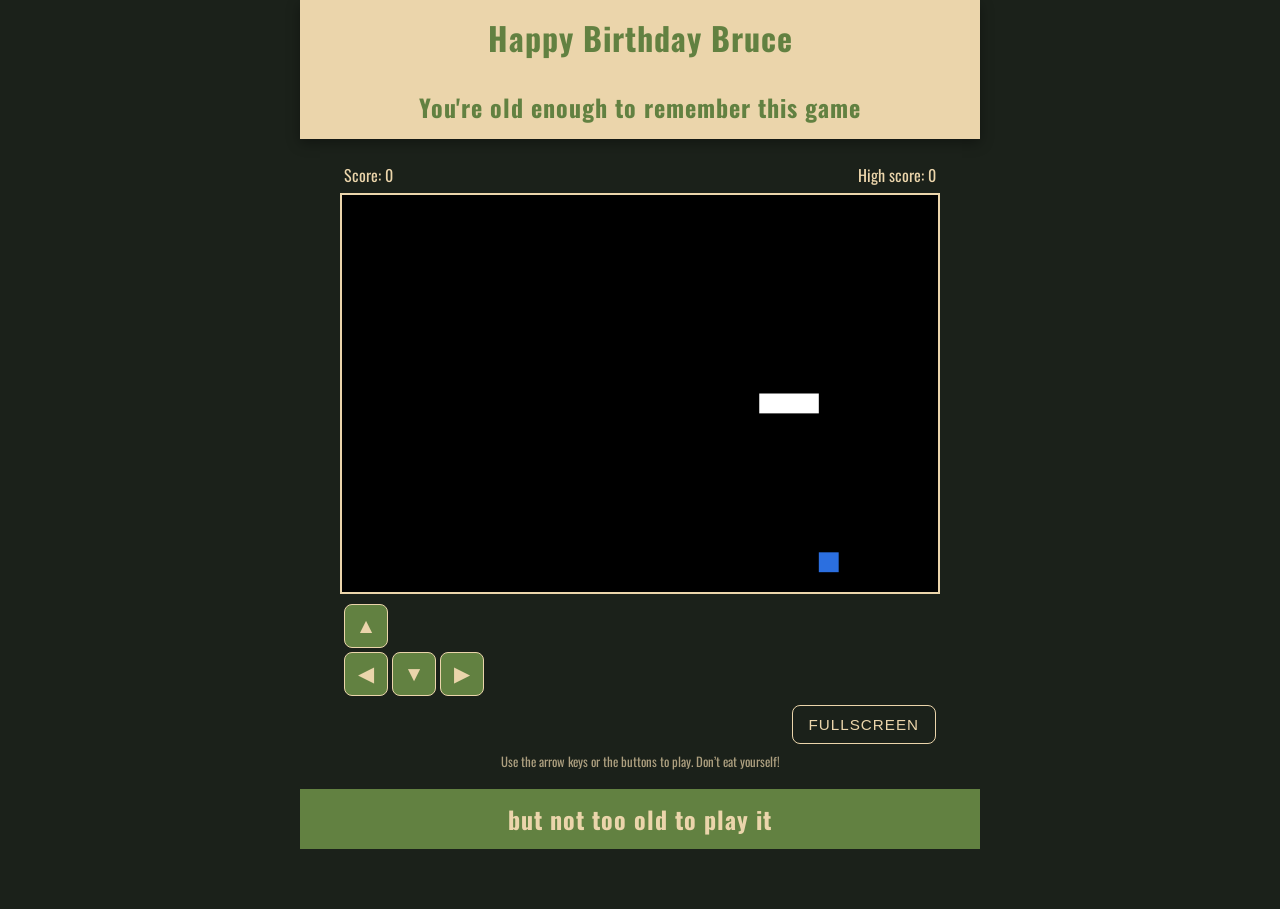
==== bruce-card/index.html @ 3cfc0faa "Add birthday game page for Bruce This HTML file contains the structure and styling for a birthday-th" ====
<!DOCTYPE html>
<html lang="en">
<head>
  <meta charset="UTF-8" />
  <meta name="viewport" content="width=device-width, initial-scale=1.0" />
  <title>Happy Birthday Bruce</title>

  <!-- Oswald font -->
  <link rel="preconnect" href="https://fonts.googleapis.com" />
  <link rel="preconnect" href="https://fonts.gstatic.com" crossorigin />
  <link
    href="https://fonts.googleapis.com/css2?family=Oswald:wght@200..700&display=swap"
    rel="stylesheet"
  />

  <style>
    :root {
      --bg-dark: #1b211a;
      --beige: #ebd5ab;
      --green: #628141;
      --snake: #ffffff;
      --food: #2b6fe0;
    }

    * {
      box-sizing: border-box;
    }

    body {
      margin: 0;
      background-color: var(--bg-dark);
      font-family: "Oswald", sans-serif;
      text-align: center;
      color: var(--beige);
    }

    main {
      max-width: 700px;
      margin: 0 auto;
      padding: 0 10px 40px;
    }

    .banner {
      background-color: var(--beige);
      color: var(--green);
      box-shadow: 0 4px 12px rgba(0, 0, 0, 0.35);
    }

    .banner h1,
    .banner h2 {
      margin: 0;
      padding: 14px 8px;
      letter-spacing: 1px;
    }

    .game-container {
      margin: 24px auto 16px;
      max-width: 600px;
    }

    .scoreboard {
      display: flex;
      justify-content: space-between;
      color: var(--beige);
      font-size: 1rem;
      margin-bottom: 6px;
      padding: 0 4px;
    }

    canvas {
      background-color: #000;
      border: 2px solid var(--beige);
      display: block;
      margin: 0 auto;
      max-width: 100%;
      height: auto;
    }

    .controls-row {
      margin-top: 10px;
      display: flex;
      justify-content: space-between;
      align-items: flex-end;
      gap: 10px;
    }

    /* Bottom-left: D-pad */
    .dpad {
      display: grid;
      grid-template-columns: repeat(3, 44px);
      grid-template-rows: repeat(3, 44px);
      gap: 4px;
      justify-items: center;
      align-items: center;
      margin-left: 4px;
    }

    .dpad button {
      width: 44px;
      height: 44px;
      border-radius: 8px;
      border: 1px solid var(--beige);
      background-color: var(--green);
      color: var(--beige);
      font-size: 1.3rem;
      cursor: pointer;
    }

    .dpad button:active {
      transform: scale(0.95);
      filter: brightness(1.1);
    }

    .dpad .empty {
      background: transparent;
      border: none;
      pointer-events: none;
    }

    /* Bottom-right: fullscreen button */
    #fullscreen-btn {
      margin-right: 4px;
      padding: 10px 16px;
      border-radius: 8px;
      border: 1px solid var(--beige);
      background-color: transparent;
      color: var(--beige);
      font-size: 0.95rem;
      text-transform: uppercase;
      letter-spacing: 1px;
      cursor: pointer;
      flex-shrink: 0;
    }

    #fullscreen-btn:active {
      transform: scale(0.97);
      background-color: rgba(235, 213, 171, 0.12);
    }

    .hint {
      margin-top: 8px;
      font-size: 0.8rem;
      color: rgba(235, 213, 171, 0.7);
    }

    .foot {
      background-color: var(--green);
      color: var(--beige);
      margin-top: 18px;
      padding: 12px 8px;
      letter-spacing: 1px;
    }
  </style>
</head>
<body>
  <main>
    <div class="banner">
      <h1>Happy Birthday Bruce</h1>
      <h2>You're old enough to remember this game</h2>
    </div>

    <!-- Game appears between the two h2 elements -->
    <div class="game-container" id="game-container">
      <div class="scoreboard">
        <span id="score-display">Score: 0</span>
        <span id="high-score-display">High score: 0</span>
      </div>

      <canvas id="game-canvas" width="600" height="400"></canvas>

      <div class="controls-row">
        <!-- Bottom-left: on-screen controls -->
        <div class="dpad">
          <button data-dir="UP">▲</button>
          <button class="empty"></button>
          <button class="empty"></button>

          <button data-dir="LEFT">◀</button>
          <button data-dir="DOWN">▼</button>
          <button data-dir="RIGHT">▶</button>

          <button class="empty"></button>
          <button class="empty"></button>
          <button class="empty"></button>
        </div>

        <!-- Bottom-right: fullscreen -->
        <button id="fullscreen-btn">Fullscreen</button>
      </div>

      <p class="hint">
        Use the arrow keys or the buttons to play. Don’t eat yourself!
      </p>
    </div>

    <h2 class="foot">but not too old to play it</h2>
  </main>

  <script>
    // ====== CONFIG ======
    const canvas = document.getElementById("game-canvas");
    const ctx = canvas.getContext("2d");

    const GRID_SIZE = 20;               // each cell = 20px
    const COLS = canvas.width / GRID_SIZE;  // 600 / 20 = 30
    const ROWS = canvas.height / GRID_SIZE; // 400 / 20 = 20

    const SNAKE_COLOR = "#ffffff";
    const FOOD_COLOR = "#2b6fe0";

    let snake = [];
    let direction = "RIGHT";
    let nextDirection = "RIGHT";
    let food = { x: 10, y: 10 };
    let score = 0;
    let highScore =
      Number(localStorage.getItem("birthdaySnakeHighScore")) || 0;
    let gameInterval = null;
    let speed = 150; // ms

    const scoreDisplay = document.getElementById("score-display");
    const highScoreDisplay = document.getElementById("high-score-display");
    highScoreDisplay.textContent = "High score: " + highScore;

    // ====== INITIAL SETUP ======
    function initSnake() {
      const startX = Math.floor(COLS / 2);
      const startY = Math.floor(ROWS / 2);
      snake = [
        { x: startX, y: startY },
        { x: startX - 1, y: startY },
        { x: startX - 2, y: startY },
      ];
      direction = "RIGHT";
      nextDirection = "RIGHT";
    }

    function placeFood() {
      let newFood;
      while (true) {
        newFood = {
          x: Math.floor(Math.random() * COLS),
          y: Math.floor(Math.random() * ROWS),
        };
        if (!snake.some((seg) => seg.x === newFood.x && seg.y === newFood.y)) {
          break;
        }
      }
      food = newFood;
    }

    function updateScoreboard() {
      scoreDisplay.textContent = "Score: " + score;
      highScoreDisplay.textContent = "High score: " + highScore;
    }

    function resetGame() {
      score = 0;
      updateScoreboard();
      initSnake();
      placeFood();
    }

    // ====== DRAWING ======
    function drawCell(x, y, color) {
      ctx.fillStyle = color;
      ctx.fillRect(x * GRID_SIZE, y * GRID_SIZE, GRID_SIZE, GRID_SIZE);
    }

    function draw() {
      // background
      ctx.fillStyle = "#000000";
      ctx.fillRect(0, 0, canvas.width, canvas.height);

      // draw food
      drawCell(food.x, food.y, FOOD_COLOR);

      // draw snake
      snake.forEach((segment, index) => {
        drawCell(segment.x, segment.y, SNAKE_COLOR);
      });
    }

    // ====== GAME LOGIC ======
    function step() {
      direction = nextDirection; // apply buffered direction

      const head = snake[0];
      const newHead = { x: head.x, y: head.y };

      if (direction === "RIGHT") newHead.x += 1;
      else if (direction === "LEFT") newHead.x -= 1;
      else if (direction === "UP") newHead.y -= 1;
      else if (direction === "DOWN") newHead.y += 1;

      // Wrap around edges (like your Python version)
      if (newHead.x < 0) newHead.x = COLS - 1;
      if (newHead.x >= COLS) newHead.x = 0;
      if (newHead.y < 0) newHead.y = ROWS - 1;
      if (newHead.y >= ROWS) newHead.y = 0;

      // Self-collision check
      if (snake.some((seg) => seg.x === newHead.x && seg.y === newHead.y)) {
        // Game over, reset snake & score
        resetGame();
        draw();
        return;
      }

      // Move snake
      snake.unshift(newHead);

      // Check food
      if (newHead.x === food.x && newHead.y === food.y) {
        score += 1;
        if (score > highScore) {
          highScore = score;
          localStorage.setItem("birthdaySnakeHighScore", highScore);
        }
        updateScoreboard();
        placeFood();
      } else {
        snake.pop(); // remove tail
      }

      draw();
    }

    // ====== CONTROLS ======
    function changeDirection(newDir) {
      // Prevent instant 180° turns (like your Python version)
      if (
        (newDir === "UP" && direction === "DOWN") ||
        (newDir === "DOWN" && direction === "UP") ||
        (newDir === "LEFT" && direction === "RIGHT") ||
        (newDir === "RIGHT" && direction === "LEFT")
      ) {
        return;
      }
      nextDirection = newDir;
    }

    document.addEventListener("keydown", (e) => {
      if (e.key === "ArrowUp" || e.key === "w") changeDirection("UP");
      else if (e.key === "ArrowDown" || e.key === "s") changeDirection("DOWN");
      else if (e.key === "ArrowLeft" || e.key === "a") changeDirection("LEFT");
      else if (e.key === "ArrowRight" || e.key === "d")
        changeDirection("RIGHT");
    });

    // On-screen buttons
    document
      .querySelectorAll(".dpad button[data-dir]")
      .forEach((button) => {
        button.addEventListener("click", () => {
          const dir = button.getAttribute("data-dir");
          changeDirection(dir);
        });
      });

    // ====== FULLSCREEN BUTTON (bottom-right) ======
    const fullscreenBtn = document.getElementById("fullscreen-btn");
    const gameContainer = document.getElementById("game-container");

    fullscreenBtn.addEventListener("click", () => {
      if (!document.fullscreenElement) {
        if (gameContainer.requestFullscreen) {
          gameContainer.requestFullscreen();
        }
      } else {
        if (document.exitFullscreen) {
          document.exitFullscreen();
        }
      }
    });

    // ====== START GAME ======
    function startGame() {
      resetGame();
      draw();
      if (gameInterval) clearInterval(gameInterval);
      gameInterval = setInterval(step, speed);
    }

    startGame();
  </script>
</body>
</html>
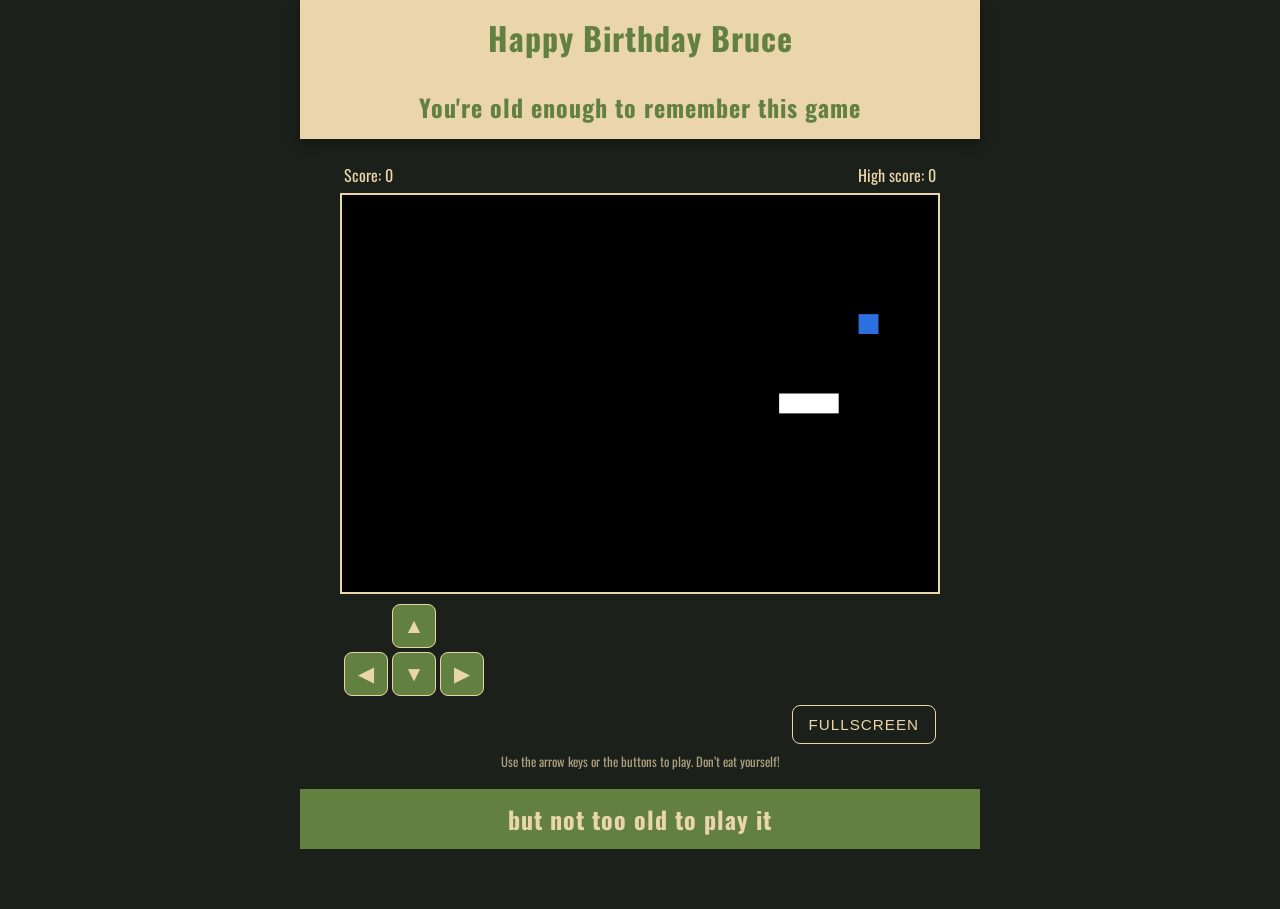
==== commit 7510b13d: "Add sound and correct fullscreen" ====
--- a/bruce-card/index.html
+++ b/bruce-card/index.html
@@ -1,388 +1,434 @@
-<!DOCTYPE html>
-<html lang="en">
-<head>
-  <meta charset="UTF-8" />
-  <meta name="viewport" content="width=device-width, initial-scale=1.0" />
-  <title>Happy Birthday Bruce</title>
-
-  <!-- Oswald font -->
-  <link rel="preconnect" href="https://fonts.googleapis.com" />
-  <link rel="preconnect" href="https://fonts.gstatic.com" crossorigin />
-  <link
-    href="https://fonts.googleapis.com/css2?family=Oswald:wght@200..700&display=swap"
-    rel="stylesheet"
-  />
-
-  <style>
+    <!DOCTYPE html>
+    <html lang="en">
+    <head>
+    <meta charset="UTF-8" />
+    <meta name="viewport" content="width=device-width, initial-scale=1.0" />
+    <title>Happy Birthday Bruce</title>
+
+    <!-- Oswald font -->
+    <link rel="preconnect" href="https://fonts.googleapis.com" />
+    <link rel="preconnect" href="https://fonts.gstatic.com" crossorigin />
+    <link
+        href="https://fonts.googleapis.com/css2?family=Oswald:wght@200..700&display=swap"
+        rel="stylesheet"
+    />
+
+    <style>
     :root {
-      --bg-dark: #1b211a;
-      --beige: #ebd5ab;
-      --green: #628141;
-      --snake: #ffffff;
-      --food: #2b6fe0;
+        --bg-dark: #1b211a;
+        --beige: #ebd5ab;
+        --green: #628141;
+        --snake: #ffffff;
+        --food: #2b6fe0;
     }
 
     * {
-      box-sizing: border-box;
+        box-sizing: border-box;
     }
 
     body {
-      margin: 0;
-      background-color: var(--bg-dark);
-      font-family: "Oswald", sans-serif;
-      text-align: center;
-      color: var(--beige);
+        margin: 0;
+        background-color: var(--bg-dark);
+        font-family: "Oswald", sans-serif;
+        text-align: center;
+        color: var(--beige);
     }
 
     main {
-      max-width: 700px;
-      margin: 0 auto;
-      padding: 0 10px 40px;
+        max-width: 700px;
+        margin: 0 auto;
+        padding: 0 10px 40px;
     }
 
     .banner {
-      background-color: var(--beige);
-      color: var(--green);
-      box-shadow: 0 4px 12px rgba(0, 0, 0, 0.35);
+        background-color: var(--beige);
+        color: var(--green);
+        box-shadow: 0 4px 12px rgba(0, 0, 0, 0.35);
     }
 
     .banner h1,
     .banner h2 {
-      margin: 0;
-      padding: 14px 8px;
-      letter-spacing: 1px;
+        margin: 0;
+        padding: 14px 8px;
+        letter-spacing: 1px;
     }
 
     .game-container {
-      margin: 24px auto 16px;
-      max-width: 600px;
+        margin: 24px auto 16px;
+        max-width: 600px;
     }
 
     .scoreboard {
-      display: flex;
-      justify-content: space-between;
-      color: var(--beige);
-      font-size: 1rem;
-      margin-bottom: 6px;
-      padding: 0 4px;
+        display: flex;
+        justify-content: space-between;
+        color: var(--beige);
+        font-size: 1rem;
+        margin-bottom: 6px;
+        padding: 0 4px;
     }
 
     canvas {
-      background-color: #000;
-      border: 2px solid var(--beige);
-      display: block;
-      margin: 0 auto;
-      max-width: 100%;
-      height: auto;
+        background-color: #000;
+        border: 2px solid var(--beige);
+        display: block;
+        margin: 0 auto;
+        max-width: 100%;
+        height: auto;
+    }
+
+    /* When the game container is fullscreen */
+    #game-container:fullscreen {
+        width: 100vw;
+        height: 100vh;
+        max-width: none;
+        margin: 0;
+        padding: 10px;
+        box-sizing: border-box;
+        overflow: auto; /* scroll if absolutely necessary */
+    }
+
+    /* Make the canvas fill most of the width in fullscreen,
+        but leave room for controls underneath */
+    #game-container:fullscreen #game-canvas {
+        width: 100%;
+        height: auto;    /* keeps the aspect ratio */
+        max-height: 70vh;/* leaves ~30% for controls + text */
+    }
+
+    /* Keep the controls visible under the game in fullscreen */
+    #game-container:fullscreen .controls-row {
+        margin-top: 10px;
+    }
+
+    /* Optional: shrink the hint text a bit in fullscreen */
+    #game-container:fullscreen .hint {
+        font-size: 0.75rem;
     }
 
     .controls-row {
-      margin-top: 10px;
-      display: flex;
-      justify-content: space-between;
-      align-items: flex-end;
-      gap: 10px;
+        margin-top: 10px;
+        display: flex;
+        justify-content: space-between;
+        align-items: flex-end;
+        gap: 10px;
     }
 
     /* Bottom-left: D-pad */
     .dpad {
-      display: grid;
-      grid-template-columns: repeat(3, 44px);
-      grid-template-rows: repeat(3, 44px);
-      gap: 4px;
-      justify-items: center;
-      align-items: center;
-      margin-left: 4px;
+        display: grid;
+        grid-template-columns: repeat(3, 44px);
+        grid-template-rows: repeat(3, 44px);
+        gap: 4px;
+        justify-items: center;
+        align-items: center;
+        margin-left: 4px;
     }
 
     .dpad button {
-      width: 44px;
-      height: 44px;
-      border-radius: 8px;
-      border: 1px solid var(--beige);
-      background-color: var(--green);
-      color: var(--beige);
-      font-size: 1.3rem;
-      cursor: pointer;
+        width: 44px;
+        height: 44px;
+        border-radius: 8px;
+        border: 1px solid var(--beige);
+        background-color: var(--green);
+        color: var(--beige);
+        font-size: 1.3rem;
+        cursor: pointer;
     }
 
     .dpad button:active {
-      transform: scale(0.95);
-      filter: brightness(1.1);
+        transform: scale(0.95);
+        filter: brightness(1.1);
     }
 
     .dpad .empty {
-      background: transparent;
-      border: none;
-      pointer-events: none;
+        background: transparent;
+        border: none;
+        pointer-events: none;
     }
 
     /* Bottom-right: fullscreen button */
     #fullscreen-btn {
-      margin-right: 4px;
-      padding: 10px 16px;
-      border-radius: 8px;
-      border: 1px solid var(--beige);
-      background-color: transparent;
-      color: var(--beige);
-      font-size: 0.95rem;
-      text-transform: uppercase;
-      letter-spacing: 1px;
-      cursor: pointer;
-      flex-shrink: 0;
+        margin-right: 4px;
+        padding: 10px 16px;
+        border-radius: 8px;
+        border: 1px solid var(--beige);
+        background-color: transparent;
+        color: var(--beige);
+        font-size: 0.95rem;
+        text-transform: uppercase;
+        letter-spacing: 1px;
+        cursor: pointer;
+        flex-shrink: 0;
     }
 
     #fullscreen-btn:active {
-      transform: scale(0.97);
-      background-color: rgba(235, 213, 171, 0.12);
+        transform: scale(0.97);
+        background-color: rgba(235, 213, 171, 0.12);
     }
 
     .hint {
-      margin-top: 8px;
-      font-size: 0.8rem;
-      color: rgba(235, 213, 171, 0.7);
+        margin-top: 8px;
+        font-size: 0.8rem;
+        color: rgba(235, 213, 171, 0.7);
     }
 
     .foot {
-      background-color: var(--green);
-      color: var(--beige);
-      margin-top: 18px;
-      padding: 12px 8px;
-      letter-spacing: 1px;
-    }
-  </style>
-</head>
-<body>
-  <main>
-    <div class="banner">
-      <h1>Happy Birthday Bruce</h1>
-      <h2>You're old enough to remember this game</h2>
-    </div>
-
-    <!-- Game appears between the two h2 elements -->
-    <div class="game-container" id="game-container">
-      <div class="scoreboard">
-        <span id="score-display">Score: 0</span>
-        <span id="high-score-display">High score: 0</span>
-      </div>
-
-      <canvas id="game-canvas" width="600" height="400"></canvas>
-
-      <div class="controls-row">
-        <!-- Bottom-left: on-screen controls -->
-        <div class="dpad">
-          <button data-dir="UP">▲</button>
-          <button class="empty"></button>
-          <button class="empty"></button>
-
-          <button data-dir="LEFT">◀</button>
-          <button data-dir="DOWN">▼</button>
-          <button data-dir="RIGHT">▶</button>
-
-          <button class="empty"></button>
-          <button class="empty"></button>
-          <button class="empty"></button>
+        background-color: var(--green);
+        color: var(--beige);
+        margin-top: 18px;
+        padding: 12px 8px;
+        letter-spacing: 1px;
+    }
+    </style>
+
+    </head>
+    <body>
+    <main>
+        <div class="banner">
+        <h1>Happy Birthday Bruce</h1>
+        <h2>You're old enough to remember this game</h2>
         </div>
 
-        <!-- Bottom-right: fullscreen -->
-        <button id="fullscreen-btn">Fullscreen</button>
-      </div>
-
-      <p class="hint">
-        Use the arrow keys or the buttons to play. Don’t eat yourself!
-      </p>
-    </div>
-
-    <h2 class="foot">but not too old to play it</h2>
-  </main>
-
-  <script>
-    // ====== CONFIG ======
-    const canvas = document.getElementById("game-canvas");
-    const ctx = canvas.getContext("2d");
-
-    const GRID_SIZE = 20;               // each cell = 20px
-    const COLS = canvas.width / GRID_SIZE;  // 600 / 20 = 30
-    const ROWS = canvas.height / GRID_SIZE; // 400 / 20 = 20
-
-    const SNAKE_COLOR = "#ffffff";
-    const FOOD_COLOR = "#2b6fe0";
-
-    let snake = [];
-    let direction = "RIGHT";
-    let nextDirection = "RIGHT";
-    let food = { x: 10, y: 10 };
-    let score = 0;
-    let highScore =
-      Number(localStorage.getItem("birthdaySnakeHighScore")) || 0;
-    let gameInterval = null;
-    let speed = 150; // ms
-
-    const scoreDisplay = document.getElementById("score-display");
-    const highScoreDisplay = document.getElementById("high-score-display");
-    highScoreDisplay.textContent = "High score: " + highScore;
-
-    // ====== INITIAL SETUP ======
-    function initSnake() {
-      const startX = Math.floor(COLS / 2);
-      const startY = Math.floor(ROWS / 2);
-      snake = [
-        { x: startX, y: startY },
-        { x: startX - 1, y: startY },
-        { x: startX - 2, y: startY },
-      ];
-      direction = "RIGHT";
-      nextDirection = "RIGHT";
-    }
-
-    function placeFood() {
-      let newFood;
-      while (true) {
-        newFood = {
-          x: Math.floor(Math.random() * COLS),
-          y: Math.floor(Math.random() * ROWS),
-        };
-        if (!snake.some((seg) => seg.x === newFood.x && seg.y === newFood.y)) {
-          break;
-        }
-      }
-      food = newFood;
-    }
-
-    function updateScoreboard() {
-      scoreDisplay.textContent = "Score: " + score;
-      highScoreDisplay.textContent = "High score: " + highScore;
-    }
-
-    function resetGame() {
-      score = 0;
-      updateScoreboard();
-      initSnake();
-      placeFood();
-    }
-
-    // ====== DRAWING ======
-    function drawCell(x, y, color) {
-      ctx.fillStyle = color;
-      ctx.fillRect(x * GRID_SIZE, y * GRID_SIZE, GRID_SIZE, GRID_SIZE);
-    }
-
-    function draw() {
-      // background
-      ctx.fillStyle = "#000000";
-      ctx.fillRect(0, 0, canvas.width, canvas.height);
-
-      // draw food
-      drawCell(food.x, food.y, FOOD_COLOR);
-
-      // draw snake
-      snake.forEach((segment, index) => {
-        drawCell(segment.x, segment.y, SNAKE_COLOR);
-      });
-    }
-
-    // ====== GAME LOGIC ======
-    function step() {
-      direction = nextDirection; // apply buffered direction
-
-      const head = snake[0];
-      const newHead = { x: head.x, y: head.y };
-
-      if (direction === "RIGHT") newHead.x += 1;
-      else if (direction === "LEFT") newHead.x -= 1;
-      else if (direction === "UP") newHead.y -= 1;
-      else if (direction === "DOWN") newHead.y += 1;
-
-      // Wrap around edges (like your Python version)
-      if (newHead.x < 0) newHead.x = COLS - 1;
-      if (newHead.x >= COLS) newHead.x = 0;
-      if (newHead.y < 0) newHead.y = ROWS - 1;
-      if (newHead.y >= ROWS) newHead.y = 0;
-
-      // Self-collision check
-      if (snake.some((seg) => seg.x === newHead.x && seg.y === newHead.y)) {
-        // Game over, reset snake & score
+        <!-- Game appears between the two h2 elements -->
+        <div class="game-container" id="game-container">
+        <div class="scoreboard">
+            <span id="score-display">Score: 0</span>
+            <span id="high-score-display">High score: 0</span>
+        </div>
+
+        <canvas id="game-canvas" width="600" height="400"></canvas>
+
+        <div class="controls-row">
+            <!-- Bottom-left: on-screen controls -->
+            <div class="dpad">
+            <button class="empty"></button>
+            <button data-dir="UP">▲</button>
+            <button class="empty"></button>
+
+            <button data-dir="LEFT">◀</button>
+            <button data-dir="DOWN">▼</button>
+            <button data-dir="RIGHT">▶</button>
+
+            <button class="empty"></button>
+            <button class="empty"></button>
+            <button class="empty"></button>
+            </div>
+
+
+            <!-- Bottom-right: fullscreen -->
+            <button id="fullscreen-btn">Fullscreen</button>
+        </div>
+
+        <p class="hint">
+            Use the arrow keys or the buttons to play. Don’t eat yourself!
+        </p>
+        </div>
+
+        <h2 class="foot">but not too old to play it</h2>
+    </main>
+
+    <script>
+        // ====== CONFIG ======
+        const canvas = document.getElementById("game-canvas");
+        const ctx = canvas.getContext("2d");
+
+        const GRID_SIZE = 20;               // each cell = 20px
+        const COLS = canvas.width / GRID_SIZE;  // 600 / 20 = 30
+        const ROWS = canvas.height / GRID_SIZE; // 400 / 20 = 20
+
+        const SNAKE_COLOR = "#ffffff";
+        const FOOD_COLOR = "#2b6fe0";
+
+        // --- SOUNDS ---
+        const eatSound = new Audio("eat.wav");
+        const gameOverSound = new Audio("game_over.wav");
+
+        // Make them play instantly on mobile (prevent delay)
+        eatSound.preload = "auto";
+        gameOverSound.preload = "auto";
+
+
+        let snake = [];
+        let direction = "RIGHT";
+        let nextDirection = "RIGHT";
+        let food = { x: 10, y: 10 };
+        let score = 0;
+        let highScore =
+        Number(localStorage.getItem("birthdaySnakeHighScore")) || 0;
+        let gameInterval = null;
+        let speed = 150; // ms
+
+        const scoreDisplay = document.getElementById("score-display");
+        const highScoreDisplay = document.getElementById("high-score-display");
+        highScoreDisplay.textContent = "High score: " + highScore;
+
+        // ====== INITIAL SETUP ======
+        function initSnake() {
+        const startX = Math.floor(COLS / 2);
+        const startY = Math.floor(ROWS / 2);
+        snake = [
+            { x: startX, y: startY },
+            { x: startX - 1, y: startY },
+            { x: startX - 2, y: startY },
+        ];
+        direction = "RIGHT";
+        nextDirection = "RIGHT";
+        }
+
+        function placeFood() {
+        let newFood;
+        while (true) {
+            newFood = {
+            x: Math.floor(Math.random() * COLS),
+            y: Math.floor(Math.random() * ROWS),
+            };
+            if (!snake.some((seg) => seg.x === newFood.x && seg.y === newFood.y)) {
+            break;
+            }
+        }
+        food = newFood;
+        }
+
+        function updateScoreboard() {
+        scoreDisplay.textContent = "Score: " + score;
+        highScoreDisplay.textContent = "High score: " + highScore;
+        }
+
+        function resetGame() {
+        score = 0;
+        updateScoreboard();
+        initSnake();
+        placeFood();
+        }
+
+        // ====== DRAWING ======
+        function drawCell(x, y, color) {
+        ctx.fillStyle = color;
+        ctx.fillRect(x * GRID_SIZE, y * GRID_SIZE, GRID_SIZE, GRID_SIZE);
+        }
+
+        function draw() {
+        // background
+        ctx.fillStyle = "#000000";
+        ctx.fillRect(0, 0, canvas.width, canvas.height);
+
+        // draw food
+        drawCell(food.x, food.y, FOOD_COLOR);
+
+        // draw snake
+        snake.forEach((segment, index) => {
+            drawCell(segment.x, segment.y, SNAKE_COLOR);
+        });
+        }
+
+        // ====== GAME LOGIC ======
+        function step() {
+        direction = nextDirection; // apply buffered direction
+
+        const head = snake[0];
+        const newHead = { x: head.x, y: head.y };
+
+        if (direction === "RIGHT") newHead.x += 1;
+        else if (direction === "LEFT") newHead.x -= 1;
+        else if (direction === "UP") newHead.y -= 1;
+        else if (direction === "DOWN") newHead.y += 1;
+
+        // Wrap around edges (like your Python version)
+        if (newHead.x < 0) newHead.x = COLS - 1;
+        if (newHead.x >= COLS) newHead.x = 0;
+        if (newHead.y < 0) newHead.y = ROWS - 1;
+        if (newHead.y >= ROWS) newHead.y = 0;
+
+        // Self-collision check
+        if (snake.some((seg) => seg.x === newHead.x && seg.y === newHead.y)) {
+            // Game over, reset snake & score
+            gameOverSound.currentTime = 0;
+            gameOverSound.play();
+            
+            resetGame();
+            draw();
+            return;
+        }
+
+        // Move snake
+        snake.unshift(newHead);
+
+        // Check food
+        if (newHead.x === food.x && newHead.y === food.y) {
+            eatSound.currentTime = 0; // allow rapid play
+            eatSound.play();
+            
+            score += 1;
+            if (score > highScore) {
+            highScore = score;
+            localStorage.setItem("birthdaySnakeHighScore", highScore);
+            }
+            updateScoreboard();
+            placeFood();
+        } else {
+            snake.pop(); // remove tail
+        }
+
+        draw();
+        }
+
+        // ====== CONTROLS ======
+        function changeDirection(newDir) {
+        // Prevent instant 180° turns (like your Python version)
+        if (
+            (newDir === "UP" && direction === "DOWN") ||
+            (newDir === "DOWN" && direction === "UP") ||
+            (newDir === "LEFT" && direction === "RIGHT") ||
+            (newDir === "RIGHT" && direction === "LEFT")
+        ) {
+            return;
+        }
+        nextDirection = newDir;
+        }
+
+        document.addEventListener("keydown", (e) => {
+        if (e.key === "ArrowUp" || e.key === "w") changeDirection("UP");
+        else if (e.key === "ArrowDown" || e.key === "s") changeDirection("DOWN");
+        else if (e.key === "ArrowLeft" || e.key === "a") changeDirection("LEFT");
+        else if (e.key === "ArrowRight" || e.key === "d")
+            changeDirection("RIGHT");
+        });
+
+        // On-screen buttons
+        document
+        .querySelectorAll(".dpad button[data-dir]")
+        .forEach((button) => {
+            button.addEventListener("click", () => {
+            const dir = button.getAttribute("data-dir");
+            changeDirection(dir);
+            });
+        });
+
+        // ====== FULLSCREEN BUTTON (bottom-right) ======
+        const fullscreenBtn = document.getElementById("fullscreen-btn");
+        const gameContainer = document.getElementById("game-container");
+
+        fullscreenBtn.addEventListener("click", () => {
+        if (!document.fullscreenElement) {
+            if (gameContainer.requestFullscreen) {
+            gameContainer.requestFullscreen();
+            }
+        } else {
+            if (document.exitFullscreen) {
+            document.exitFullscreen();
+            }
+        }
+        });
+
+        // ====== START GAME ======
+        function startGame() {
         resetGame();
         draw();
-        return;
-      }
-
-      // Move snake
-      snake.unshift(newHead);
-
-      // Check food
-      if (newHead.x === food.x && newHead.y === food.y) {
-        score += 1;
-        if (score > highScore) {
-          highScore = score;
-          localStorage.setItem("birthdaySnakeHighScore", highScore);
-        }
-        updateScoreboard();
-        placeFood();
-      } else {
-        snake.pop(); // remove tail
-      }
-
-      draw();
-    }
-
-    // ====== CONTROLS ======
-    function changeDirection(newDir) {
-      // Prevent instant 180° turns (like your Python version)
-      if (
-        (newDir === "UP" && direction === "DOWN") ||
-        (newDir === "DOWN" && direction === "UP") ||
-        (newDir === "LEFT" && direction === "RIGHT") ||
-        (newDir === "RIGHT" && direction === "LEFT")
-      ) {
-        return;
-      }
-      nextDirection = newDir;
-    }
-
-    document.addEventListener("keydown", (e) => {
-      if (e.key === "ArrowUp" || e.key === "w") changeDirection("UP");
-      else if (e.key === "ArrowDown" || e.key === "s") changeDirection("DOWN");
-      else if (e.key === "ArrowLeft" || e.key === "a") changeDirection("LEFT");
-      else if (e.key === "ArrowRight" || e.key === "d")
-        changeDirection("RIGHT");
-    });
-
-    // On-screen buttons
-    document
-      .querySelectorAll(".dpad button[data-dir]")
-      .forEach((button) => {
-        button.addEventListener("click", () => {
-          const dir = button.getAttribute("data-dir");
-          changeDirection(dir);
-        });
-      });
-
-    // ====== FULLSCREEN BUTTON (bottom-right) ======
-    const fullscreenBtn = document.getElementById("fullscreen-btn");
-    const gameContainer = document.getElementById("game-container");
-
-    fullscreenBtn.addEventListener("click", () => {
-      if (!document.fullscreenElement) {
-        if (gameContainer.requestFullscreen) {
-          gameContainer.requestFullscreen();
-        }
-      } else {
-        if (document.exitFullscreen) {
-          document.exitFullscreen();
-        }
-      }
-    });
-
-    // ====== START GAME ======
-    function startGame() {
-      resetGame();
-      draw();
-      if (gameInterval) clearInterval(gameInterval);
-      gameInterval = setInterval(step, speed);
-    }
-
-    startGame();
-  </script>
-</body>
-</html>
+        if (gameInterval) clearInterval(gameInterval);
+        gameInterval = setInterval(step, speed);
+        }
+
+        startGame();
+    </script>
+    </body>
+    </html>
